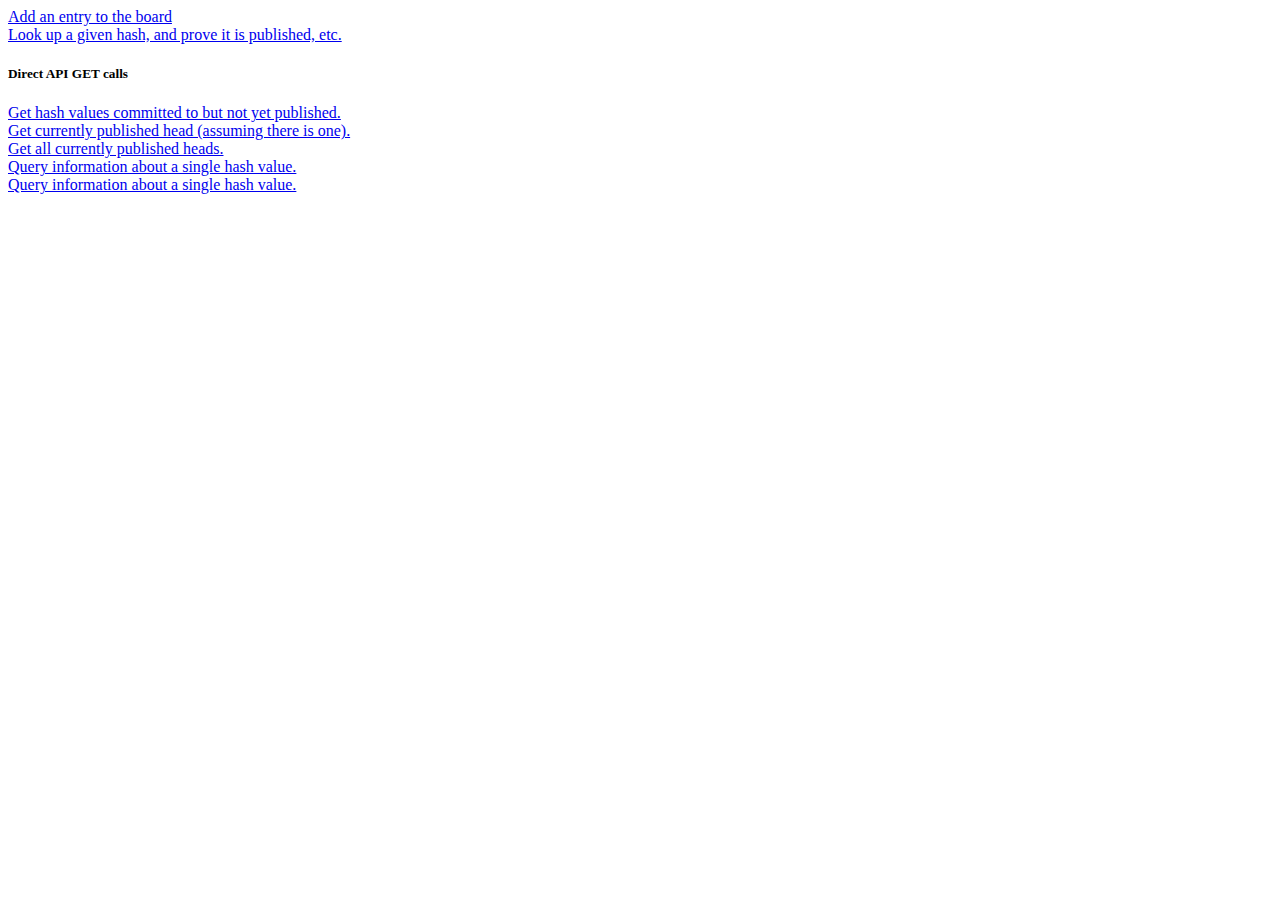
==== bulletin-board-demo/WebResources/index.html @ ed41e6e8 "Separate out demo webserver from general purpose library" ====
<!DOCTYPE html>
<html lang="en">
<head>
    <meta charset="UTF-8">
    <title>Bulletin Board Demo</title>
</head>

<body>

<a href="AddEntry.html">Add an entry to the board</a> <br/>
<a href="LookupHash.html?hash=abcChangeThisToYourHashValue123">Look up a given hash, and prove it is published, etc.</a> <br/>

<h5> Direct API GET calls</h5>

<a href="get_pending_hash_values">Get hash values committed to but not yet published.</a> <br/>
<a href="get_current_published_head">Get currently published head (assuming there is one).</a> <br/>
<a href="get_all_published_heads">Get all currently published heads.</a> <br/>
<a href="lookup_hash?hash=abcChangeThisToYourHashValue123">Query information about a single hash value.</a> <br/>
<a href="get_proof_chain?hash=abcChangeThisToYourHashValue123">Query information about a single hash value.</a> <br/>

</body>
</html>
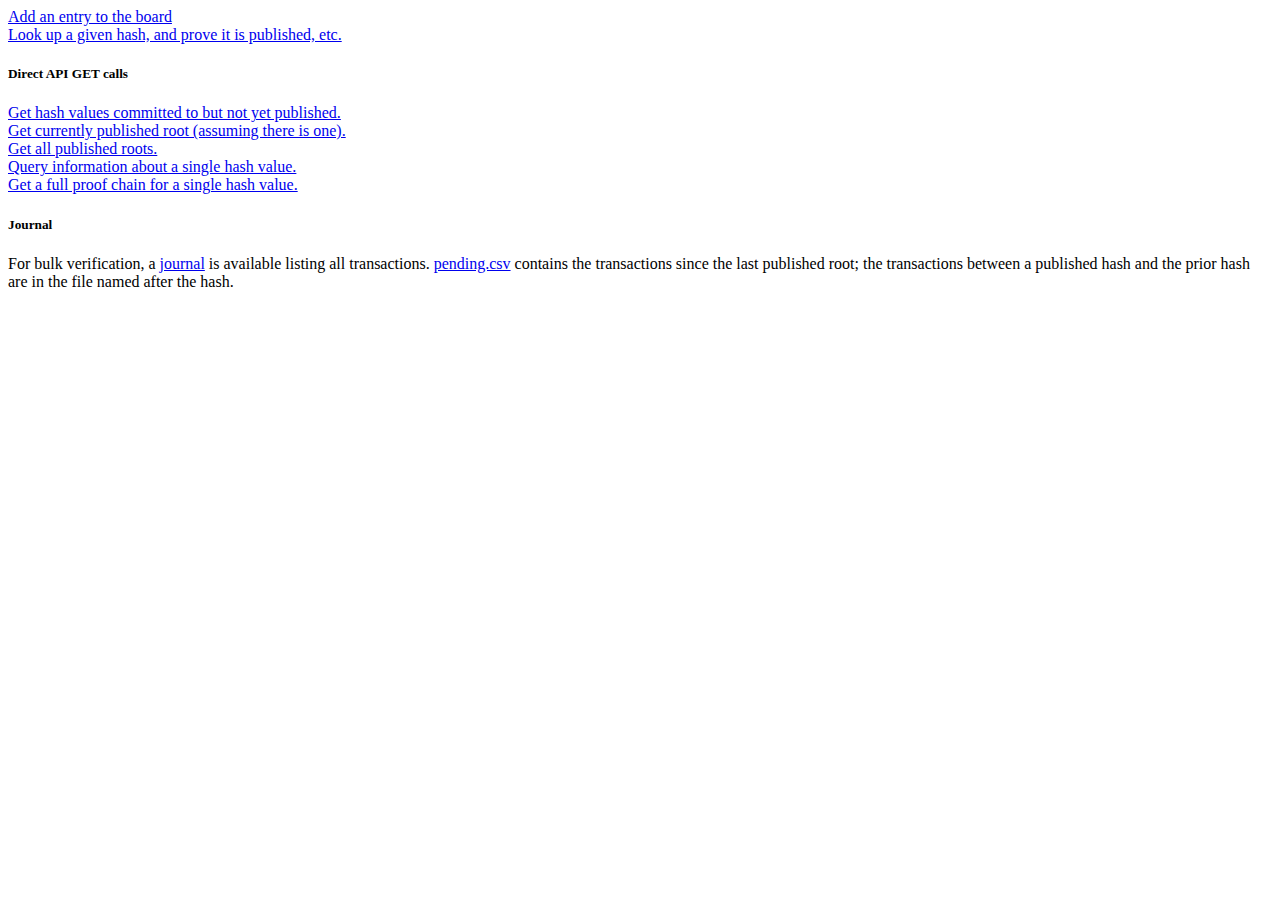
==== commit 3e774591: "Changed some names; cleaned up docs" ====
--- a/bulletin-board-demo/WebResources/index.html
+++ b/bulletin-board-demo/WebResources/index.html
@@ -12,11 +12,17 @@
 
 <h5> Direct API GET calls</h5>
 
-<a href="get_pending_hash_values">Get hash values committed to but not yet published.</a> <br/>
-<a href="get_current_published_head">Get currently published head (assuming there is one).</a> <br/>
-<a href="get_all_published_heads">Get all currently published heads.</a> <br/>
-<a href="lookup_hash?hash=abcChangeThisToYourHashValue123">Query information about a single hash value.</a> <br/>
-<a href="get_proof_chain?hash=abcChangeThisToYourHashValue123">Query information about a single hash value.</a> <br/>
+<a href="get_parentless_unpublished_hash_values">Get hash values committed to but not yet published.</a> <br/>
+<a href="get_most_recent_published_root">Get currently published root (assuming there is one).</a> <br/>
+<a href="get_all_published_roots">Get all published roots.</a> <br/>
+<a href="get_hash_info?hash=abcChangeThisToYourHashValue123">Query information about a single hash value.</a> <br/>
+<a href="get_proof_chain?hash=abcChangeThisToYourHashValue123">Get a full proof chain for a single hash value.</a> <br/>
+
+<h5>Journal</h5>
+
+For bulk verification, a <a href="journal/">journal</a> is available listing all transactions.
+<a href="journal/pending.csv">pending.csv</a> contains the transactions since the last published root;
+the transactions between a published hash and the prior hash are in the file named after the hash.
 
 </body>
 </html>